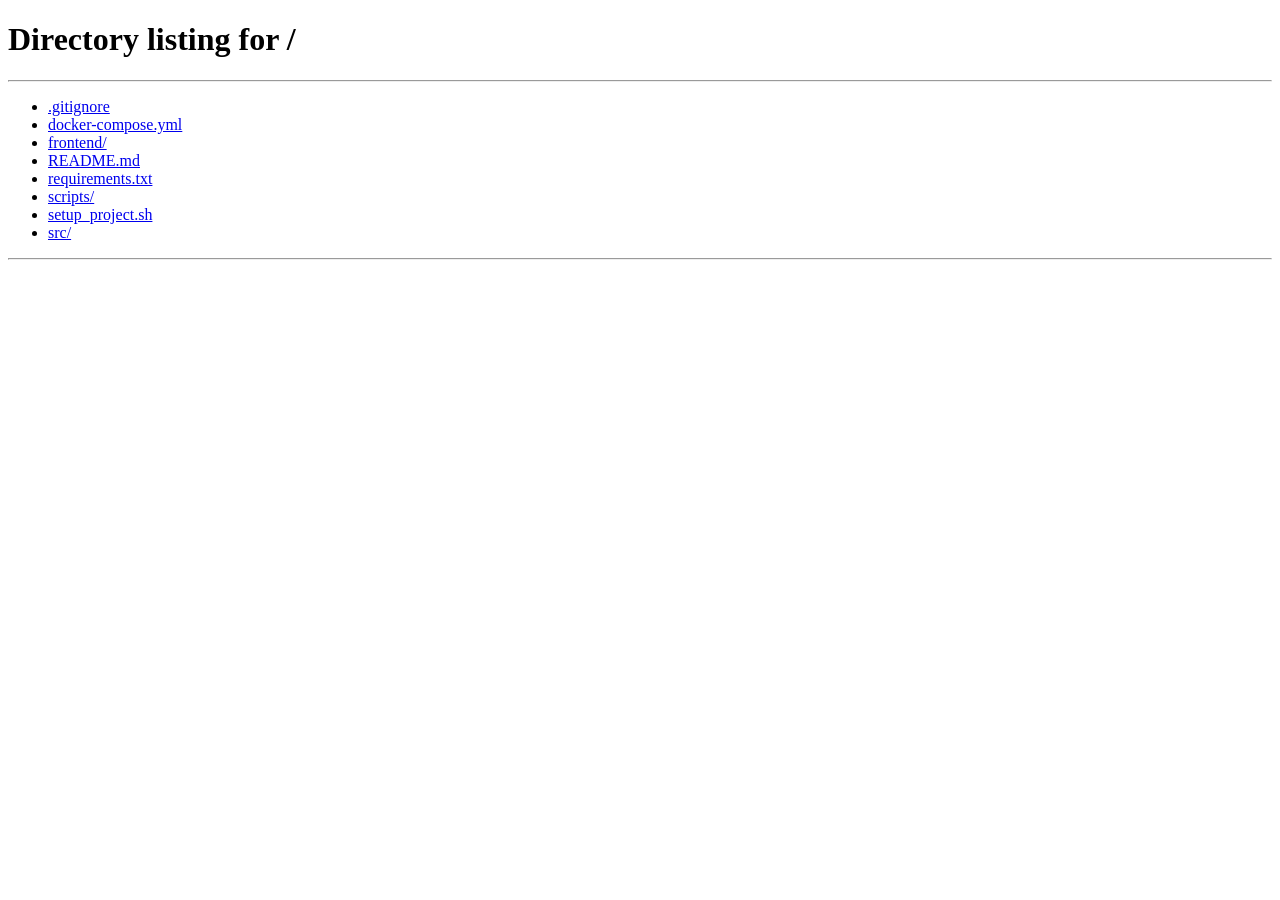
==== frontend/dashboard.html @ d3f3b694 "Update 10k user" ====
<!doctype html>
<html lang="vi">
  <head>
    <meta charset="UTF-8" />
    <meta name="viewport" content="width=device-width, initial-scale=1.0" />
    <title>Dashboard - Security Lab</title>
    <link rel="stylesheet" href="css/style.css" />
  </head>
  <body class="theme-vulnerable">
    <div class="top-bar">
      <span id="modeLabelDashboard">☠️ VULNERABLE MODE</span>
    </div>

    <div class="container" style="max-width: 900px">
      <h2>Khu Vực Quản Trị</h2>

      <div class="message success" id="welcomeMsg" style="font-size: 20px">
        Đang tải...
      </div>

      <div class="data-panel panel-vuln">
        <h3>Thông tin Session ID</h3>
        <code id="sessionDisplay">N/A</code>
      </div>
      <div class="data-panel panel-vuln">
        <h3>Cookie Remember Me</h3>
        <code id="rememberDisplay">N/A</code>
      </div>
      <div class="data-panel panel-vuln">
        <h3>Chuỗi JWT Access Token</h3>
        <code id="jwtRawDisplay" style="color: #ea4335; word-break: break-all"
          >N/A</code
        >
      </div>
      <div class="data-panel panel-vuln">
        <h3>Giải mã JWT Decoded Payload</h3>
        <pre><code id="jwtDecodedDisplay" style="color: #49cc90;">N/A</code></pre>
      </div>

      <div
        class="data-panel panel-secure-only hidden"
        style="border-color: #49cc90; background: #e8f5e9"
      >
        <h3>🛡️ An Toàn</h3>
        <p style="margin: 10px 0">
          <strong>Định danh:</strong>
          <span id="secUsername" style="color: #3b4151"></span>
        </p>
        <p style="margin: 10px 0">
          <strong>Xác thực đa yếu tố (MFA):</strong>
          <span style="color: #2e7d32; font-weight: bold">Hoạt động</span>
        </p>
        <p style="margin: 10px 0">
          <strong>Phiên kết nối:</strong>
          <span style="color: #2e7d32; font-weight: bold"
            >Bảo vệ bởi HttpOnly Cookie & Anti-CSRF</span
          >
        </p>
        <p style="margin: 10px 0">
          <strong>Quản lý Token:</strong> Ẩn toàn bộ chi tiết mã hóa đối với
          Client.
        </p>
      </div>

      <button id="testAdminBtn">Test gọi API Admin (Check quyền JWT)</button>
      <div id="adminDataBox" class="data-panel hidden"></div>

      <button id="logoutBtn" style="margin-top: 30px">Đăng xuất</button>
    </div>

    <script src="js/app.js"></script>
    <script>
      document.addEventListener("DOMContentLoaded", loadDashboardData);
    </script>
  </body>
</html>
---- frontend/css/style.css ----
* {
  box-sizing: border-box;
  margin: 0;
  padding: 0;
  font-family: "Times New Roman", Times, serif;
}

:root {
  /* THEME VULNERABLE */
  --bg-color: #050505;
  --container-bg: rgba(10, 10, 10, 0.95);
  --text-main: #00ff00;
  --text-dim: #008800;
  --accent: #00ff00;
  --accent-glow: rgba(0, 255, 0, 0.5);
  --border: #006600;
  --btn-bg: transparent;
  --btn-text: #00ff00;
  --input-bg: rgba(0, 0, 0, 0.5);
  --input-text: #00ff00;
  --error-bg: rgba(255, 0, 0, 0.15);
  --error-text: #ff3333;

  /* Animation settings */
  --transition: all 0.3s ease;
}

body.theme-secure {
  /* THEME SECURE Swagger UI Style  */
  --bg-color: #fafafa;
  --container-bg: #ffffff;
  --text-main: #3b4151;
  --text-dim: #777777;
  --accent: #49cc90; /* Swagger Green */
  --accent-glow: rgba(73, 204, 144, 0.4);
  --border: #e0e0e0;
  --btn-bg: #49cc90;
  --btn-text: #ffffff;
  --input-bg: #ffffff;
  --input-text: #3b4151;
  --error-bg: #feeebb;
  --error-text: #f93e3e;
}

body {
  display: flex;
  justify-content: center;
  align-items: center;
  min-height: 100vh;
  background-color: var(--bg-color);
  color: var(--text-main);
  font-size: 18px;
  transition: var(--transition);
  flex-direction: column;
  overflow-x: hidden;
}

@keyframes fadeInSlideUp {
  0% {
    opacity: 0;
    transform: translateY(30px);
  }
  100% {
    opacity: 1;
    transform: translateY(0);
  }
}

@keyframes neonGlow {
  0% {
    box-shadow: 0 0 10px var(--accent-glow);
  }
  50% {
    box-shadow: 0 0 25px var(--accent-glow);
  }
  100% {
    box-shadow: 0 0 10px var(--accent-glow);
  }
}

/* --- NÚT GẠT  --- */
.top-bar {
  position: fixed;
  top: 20px;
  right: 30px;
  display: flex;
  align-items: center;
  gap: 15px;
  font-weight: bold;
  font-size: 20px;
  z-index: 1000;
  padding: 10px;
  background: rgba(0, 0, 0, 0.5);
  border-radius: 50px;
  border: 1px solid var(--border);
}
body.theme-secure .top-bar {
  background: rgba(255, 255, 255, 0.7);
}

.switch {
  position: relative;
  display: inline-block;
  width: 65px;
  height: 38px;
}
.switch input {
  opacity: 0;
  width: 0;
  height: 0;
}
.slider {
  position: absolute;
  cursor: pointer;
  top: 0;
  left: 0;
  right: 0;
  bottom: 0;
  background-color: #333;
  transition: 0.4s;
  border-radius: 38px;
  border: 3px solid var(--accent);
}
.slider:before {
  position: absolute;
  content: "";
  height: 28px;
  width: 28px;
  left: 2px;
  bottom: 2px;
  background-color: var(--accent);
  transition: 0.4s;
  border-radius: 50%;
}
input:checked + .slider {
  background-color: #e0e0e0;
}
input:checked + .slider:before {
  transform: translateX(28px);
}

/* --- CONTAINER  --- */
.container {
  background-color: var(--container-bg);
  padding: 50px;
  border-radius: 12px;
  width: 100%;
  max-width: 550px;
  border: 1px solid var(--border);
  transition: var(--transition);
  animation: fadeInSlideUp 0.6s ease-out;
  box-shadow: 0 0 15px var(--accent-glow);
}
body:not(.theme-secure) .container {
  animation:
    fadeInSlideUp 0.6s ease-out,
    neonGlow 3s infinite ease-in-out;
}

h2 {
  text-align: center;
  margin-bottom: 30px;
  color: var(--accent);
  text-transform: uppercase;
  letter-spacing: 3px;
  font-size: 30px;
  font-weight: 700;
}

.input-group {
  margin-bottom: 25px;
}
label {
  display: block;
  margin-bottom: 10px;
  color: var(--text-dim);
  font-weight: 700;
  font-size: 19px;
}

/* --- LÀM TO VÀ ĐẬM CHỮ TRONG Ô NHẬP --- */
input[type="text"],
input[type="password"] {
  width: 100%;
  padding: 16px;
  background-color: var(--input-bg);
  border: 2px solid var(--border);
  border-radius: 6px;
  font-size: 18px;
  color: var(--input-text);
  font-weight: 600;
  outline: none;
  transition: var(--transition);
}
input:focus {
  border-color: var(--accent);
  box-shadow: 0 0 12px var(--accent-glow);
  background-color: var(--container-bg);
}

.checkbox-group {
  display: flex;
  align-items: center;
  gap: 12px;
  margin-bottom: 25px;
}
input[type="checkbox"] {
  width: 22px;
  height: 22px;
  cursor: pointer;
}

button {
  width: 100%;
  padding: 16px;
  background-color: var(--btn-bg);
  color: var(--btn-text);
  border: 3px solid var(--accent);
  border-radius: 6px;
  font-size: 20px;
  font-weight: 800;
  cursor: pointer;
  text-transform: uppercase;
  letter-spacing: 1px;
  transition: var(--transition);
}
button:hover {
  box-shadow: 0 0 20px var(--accent-glow);
  transform: scale(1.02);
}
button:active {
  transform: scale(0.98);
}

.divider {
  text-align: center;
  margin: 25px 0;
  color: var(--text-dim);
  position: relative;
  font-weight: bold;
}
.divider::before,
.divider::after {
  content: "";
  position: absolute;
  top: 50%;
  width: 38%;
  height: 2px;
  background-color: var(--border);
}
.divider::before {
  left: 0;
}
.divider::after {
  right: 0;
}

.sso-btn {
  border-color: #ea4335;
  color: #ea4335;
  background: transparent;
}
body.theme-secure .sso-btn {
  color: white;
  background: #ea4335;
}

/* THÔNG BÁO */
.message {
  margin-top: 25px;
  padding: 18px;
  border-radius: 6px;
  text-align: center;
  font-weight: 800;
  font-size: 19px;
  animation: fadeInSlideUp 0.3s ease;
}
.hidden {
  display: none !important;
}
.error {
  background-color: var(--error-bg);
  color: var(--error-text);
  border: 2px solid var(--error-text);
}
.success {
  background-color: rgba(0, 255, 0, 0.1);
  color: var(--accent);
  border: 2px solid var(--accent);
}

/* --- DASHBOARD PANELS --- */
.data-panel {
  background-color: rgba(0, 0, 0, 0.3);
  border: 2px solid var(--border);
  padding: 20px;
  margin-top: 20px;
  border-radius: 8px;
  transition: var(--transition);
}
body.theme-secure .data-panel {
  background-color: #f4f4f4;
}

.data-panel h3 {
  font-size: 16px;
  color: var(--accent);
  margin-bottom: 15px;
  border-bottom: 1px solid var(--border);
  padding-bottom: 8px;
  font-weight: bold;
  text-transform: uppercase;
}
code,
pre {
  font-family: "Times New Roman", Times, serif !important;
  font-size: 17px;
  color: var(--accent);
  word-wrap: break-word;
  white-space: pre-wrap;
  font-weight: bold; /* Làm đậm luôn cho dễ nhìn */
}
body.theme-secure code,
body.theme-secure pre {
  color: #3b4151;
}

.panel-vuln {
  border-color: #ffaa00;
} /* Màu vàng cảnh báo cho Vuln info */
.panel-secure {
  border-color: var(--accent);
} /* Màu xanh an toàn cho JWT */

#testAdminBtn {
  background: transparent;
  border-color: #fbbc05;
  color: #fbbc05;
  margin-top: 25px;
}
body.theme-secure #testAdminBtn {
  background-color: #fbbc05;
  color: white;
}
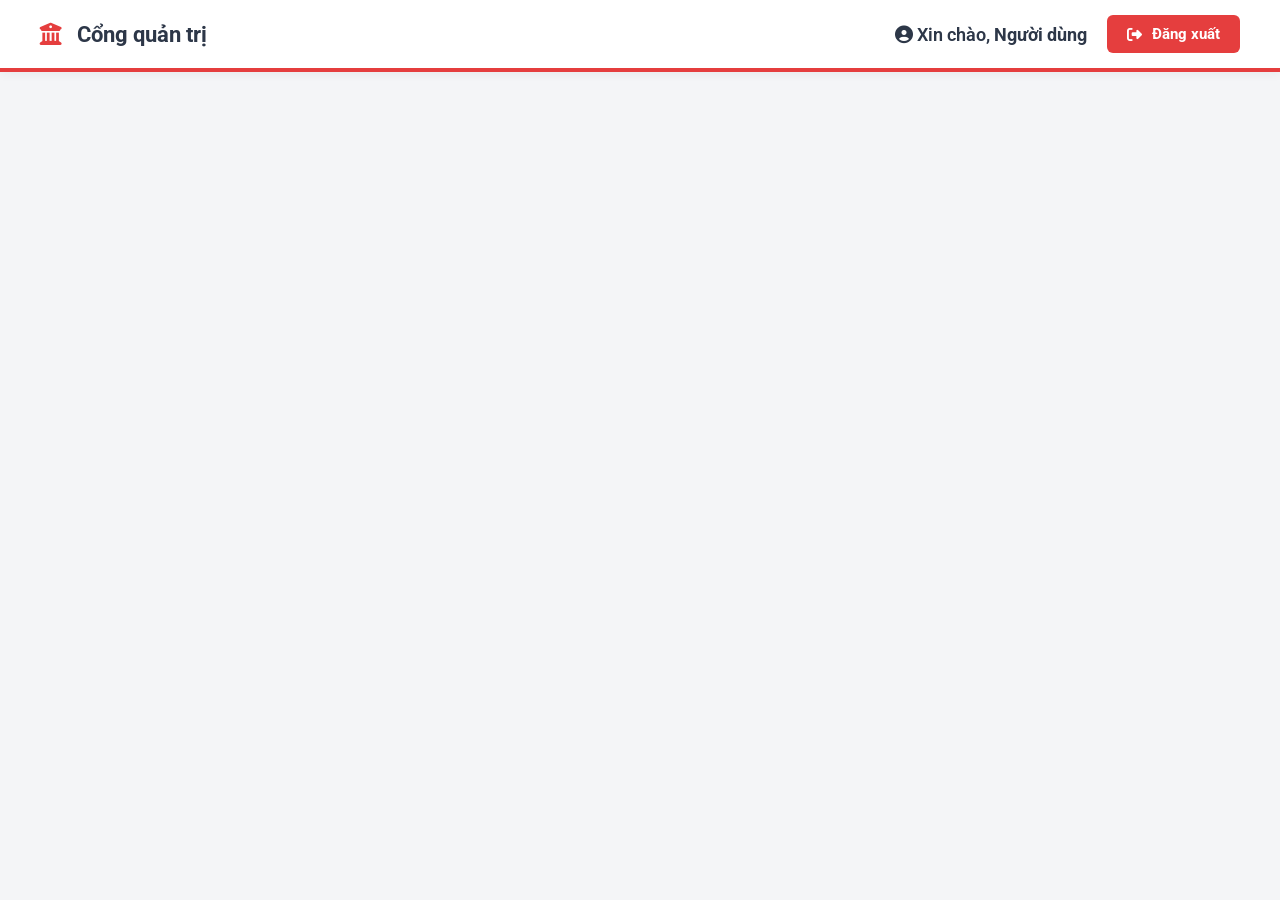
==== commit 845e9187: "update reset" ====
--- a/frontend/dashboard.html
+++ b/frontend/dashboard.html
@@ -3,69 +3,104 @@
   <head>
     <meta charset="UTF-8" />
     <meta name="viewport" content="width=device-width, initial-scale=1.0" />
-    <title>Dashboard - Security Lab</title>
+    <title>Trang chủ hệ thống</title>
+    <link rel="stylesheet" href="vendor/fontawesome/css/all.min.css" />
+    <link
+      href="https://fonts.googleapis.com/css2?family=Roboto:wght@400;500;700&display=swap"
+      rel="stylesheet"
+    />
     <link rel="stylesheet" href="css/style.css" />
   </head>
-  <body class="theme-vulnerable">
-    <div class="top-bar">
-      <span id="modeLabelDashboard">☠️ VULNERABLE MODE</span>
+  <body class="theme-vulnerable dashboard-layout">
+    <div
+      class="top-bar"
+      style="display: flex; justify-content: space-between; align-items: center"
+    >
+      <div class="brand"><i class="fas fa-university"></i> Cổng quản trị</div>
+
+      <div class="user-menu" style="display: flex; align-items: center">
+        <span style="font-size: 18px; margin-right: 20px; font-weight: 600">
+          <i class="fas fa-user-circle"></i> Xin chào,
+          <b id="welcomeName">Người dùng</b>
+        </span>
+        <button id="logoutBtn" class="btn-danger-small">
+          <i class="fas fa-sign-out-alt"></i> Đăng xuất
+        </button>
+      </div>
     </div>
 
-    <div class="container" style="max-width: 900px">
-      <h2>Khu Vực Quản Trị</h2>
-
-      <div class="message success" id="welcomeMsg" style="font-size: 20px">
-        Đang tải...
+    <div class="dashboard-container fade-in">
+      <div
+        id="userView"
+        class="hidden"
+        style="max-width: 800px; margin: 0 auto"
+      >
+        <div class="info-card">
+          <h3><i class="fas fa-id-card"></i> Hồ sơ cá nhân</h3>
+          <p style="font-size: 18px; margin-bottom: 15px">
+            Vai trò hệ thống: <strong class="badge">NGƯỜI DÙNG</strong>
+          </p>
+          <p style="font-size: 18px">
+            Xác minh hai bước:
+            <strong id="userMfaStatus" class="badge">Đang tải</strong>
+          </p>
+        </div>
       </div>
 
-      <div class="data-panel panel-vuln">
-        <h3>Thông tin Session ID</h3>
-        <code id="sessionDisplay">N/A</code>
+      <div id="adminView" class="hidden">
+        <div class="admin-grid">
+          <div class="stat-card">
+            <div class="stat-icon"><i class="fas fa-users"></i></div>
+            <div class="stat-data">
+              <h4>Tổng tài khoản</h4>
+              <p>1000</p>
+            </div>
+          </div>
+          <div class="stat-card">
+            <div class="stat-icon"><i class="fas fa-user-shield"></i></div>
+            <div class="stat-data">
+              <h4>Ban quản trị</h4>
+              <p>5</p>
+            </div>
+          </div>
+          <div class="stat-card">
+            <div class="stat-icon" style="color: var(--accent-color)">
+              <i class="fas fa-server"></i>
+            </div>
+            <div class="stat-data">
+              <h4>Trạng thái máy chủ</h4>
+              <p id="serverStatusText" style="color: var(--accent-color)">
+                Cảnh báo
+              </p>
+            </div>
+          </div>
+        </div>
+
+        <div class="action-card">
+          <h3><i class="fas fa-database"></i> Danh sách người dùng hệ thống</h3>
+          <div class="table-responsive mt-15">
+            <table class="admin-table">
+              <thead>
+                <tr>
+                  <th>Tên tài khoản</th>
+                  <th>Email</th>
+                  <th>Vai trò</th>
+                  <th>Xác minh hai bước</th>
+                  <th>Hành động</th>
+                </tr>
+              </thead>
+              <tbody id="adminTableBody">
+                <tr>
+                  <td colspan="5" style="text-align: center">
+                    <i class="fas fa-spinner fa-spin"></i> Đang tải dữ liệu từ
+                    máy chủ...
+                  </td>
+                </tr>
+              </tbody>
+            </table>
+          </div>
+        </div>
       </div>
-      <div class="data-panel panel-vuln">
-        <h3>Cookie Remember Me</h3>
-        <code id="rememberDisplay">N/A</code>
-      </div>
-      <div class="data-panel panel-vuln">
-        <h3>Chuỗi JWT Access Token</h3>
-        <code id="jwtRawDisplay" style="color: #ea4335; word-break: break-all"
-          >N/A</code
-        >
-      </div>
-      <div class="data-panel panel-vuln">
-        <h3>Giải mã JWT Decoded Payload</h3>
-        <pre><code id="jwtDecodedDisplay" style="color: #49cc90;">N/A</code></pre>
-      </div>
-
-      <div
-        class="data-panel panel-secure-only hidden"
-        style="border-color: #49cc90; background: #e8f5e9"
-      >
-        <h3>🛡️ An Toàn</h3>
-        <p style="margin: 10px 0">
-          <strong>Định danh:</strong>
-          <span id="secUsername" style="color: #3b4151"></span>
-        </p>
-        <p style="margin: 10px 0">
-          <strong>Xác thực đa yếu tố (MFA):</strong>
-          <span style="color: #2e7d32; font-weight: bold">Hoạt động</span>
-        </p>
-        <p style="margin: 10px 0">
-          <strong>Phiên kết nối:</strong>
-          <span style="color: #2e7d32; font-weight: bold"
-            >Bảo vệ bởi HttpOnly Cookie & Anti-CSRF</span
-          >
-        </p>
-        <p style="margin: 10px 0">
-          <strong>Quản lý Token:</strong> Ẩn toàn bộ chi tiết mã hóa đối với
-          Client.
-        </p>
-      </div>
-
-      <button id="testAdminBtn">Test gọi API Admin (Check quyền JWT)</button>
-      <div id="adminDataBox" class="data-panel hidden"></div>
-
-      <button id="logoutBtn" style="margin-top: 30px">Đăng xuất</button>
     </div>
 
     <script src="js/app.js"></script>
--- a/frontend/css/style.css
+++ b/frontend/css/style.css
@@ -1,108 +1,97 @@
+:root {
+  --bg-main: #f4f5f7;
+  --bg-card: #ffffff;
+  --text-dark: #2d3748;
+  --text-muted: #718096;
+  --border-color: #e2e8f0;
+  --accent-color: #e53e3e;
+  --accent-hover: #c53030;
+  --accent-light: #fed7d7;
+}
+
+body.theme-secure {
+  --accent-color: #059669;
+  --accent-hover: #047857;
+  --accent-light: #d1fae5;
+}
+
 * {
   box-sizing: border-box;
   margin: 0;
   padding: 0;
-  font-family: "Times New Roman", Times, serif;
-}
-
-:root {
-  /* THEME VULNERABLE */
-  --bg-color: #050505;
-  --container-bg: rgba(10, 10, 10, 0.95);
-  --text-main: #00ff00;
-  --text-dim: #008800;
-  --accent: #00ff00;
-  --accent-glow: rgba(0, 255, 0, 0.5);
-  --border: #006600;
-  --btn-bg: transparent;
-  --btn-text: #00ff00;
-  --input-bg: rgba(0, 0, 0, 0.5);
-  --input-text: #00ff00;
-  --error-bg: rgba(255, 0, 0, 0.15);
-  --error-text: #ff3333;
-
-  /* Animation settings */
-  --transition: all 0.3s ease;
-}
-
-body.theme-secure {
-  /* THEME SECURE Swagger UI Style  */
-  --bg-color: #fafafa;
-  --container-bg: #ffffff;
-  --text-main: #3b4151;
-  --text-dim: #777777;
-  --accent: #49cc90; /* Swagger Green */
-  --accent-glow: rgba(73, 204, 144, 0.4);
-  --border: #e0e0e0;
-  --btn-bg: #49cc90;
-  --btn-text: #ffffff;
-  --input-bg: #ffffff;
-  --input-text: #3b4151;
-  --error-bg: #feeebb;
-  --error-text: #f93e3e;
-}
-
+  font-family: "Roboto", "Segoe UI", sans-serif;
+}
 body {
-  display: flex;
-  justify-content: center;
-  align-items: center;
+  background-color: var(--bg-main);
+  color: var(--text-dark);
+  font-size: 16px;
+  display: flex;
+  flex-direction: column;
   min-height: 100vh;
-  background-color: var(--bg-color);
-  color: var(--text-main);
-  font-size: 18px;
-  transition: var(--transition);
-  flex-direction: column;
-  overflow-x: hidden;
-}
-
-@keyframes fadeInSlideUp {
-  0% {
+  transition: background-color 0.3s;
+}
+
+.fade-in {
+  animation: fadeIn 0.4s ease-out forwards;
+}
+.slide-in-right {
+  animation: slideInRight 0.5s ease-out forwards;
+}
+@keyframes fadeIn {
+  from {
     opacity: 0;
-    transform: translateY(30px);
+    transform: translateY(15px);
   }
-  100% {
+  to {
     opacity: 1;
     transform: translateY(0);
   }
 }
-
-@keyframes neonGlow {
-  0% {
-    box-shadow: 0 0 10px var(--accent-glow);
+@keyframes slideInRight {
+  from {
+    opacity: 0;
+    transform: translateX(30px);
   }
-  50% {
-    box-shadow: 0 0 25px var(--accent-glow);
+  to {
+    opacity: 1;
+    transform: translateX(0);
   }
-  100% {
-    box-shadow: 0 0 10px var(--accent-glow);
-  }
-}
-
-/* --- NÚT GẠT  --- */
+}
+
+/* TOP BAR */
 .top-bar {
-  position: fixed;
-  top: 20px;
-  right: 30px;
+  background: var(--bg-card);
+  padding: 15px 40px;
+  display: flex;
+  justify-content: space-between;
+  align-items: center;
+  box-shadow: 0 2px 10px rgba(0, 0, 0, 0.05);
+  border-bottom: 4px solid var(--accent-color);
+  transition: border-color 0.3s;
+}
+.brand {
+  font-size: 22px;
+  font-weight: 700;
+  color: var(--text-dark);
+}
+.brand i {
+  color: var(--accent-color);
+  margin-right: 10px;
+  transition: color 0.3s;
+}
+.switch-container {
   display: flex;
   align-items: center;
   gap: 15px;
   font-weight: bold;
-  font-size: 20px;
-  z-index: 1000;
-  padding: 10px;
-  background: rgba(0, 0, 0, 0.5);
-  border-radius: 50px;
-  border: 1px solid var(--border);
-}
-body.theme-secure .top-bar {
-  background: rgba(255, 255, 255, 0.7);
-}
-
+  color: var(--accent-color);
+  font-size: 18px;
+}
 .switch {
   position: relative;
   display: inline-block;
-  width: 65px;
-  height: 38px;
+  width: 64px;
+  height: 36px;
 }
 .switch input {
   opacity: 0;
@@ -116,126 +105,175 @@
   left: 0;
   right: 0;
   bottom: 0;
-  background-color: #333;
+  background-color: #cbd5e0;
   transition: 0.4s;
-  border-radius: 38px;
-  border: 3px solid var(--accent);
+  border-radius: 36px;
 }
 .slider:before {
   position: absolute;
   content: "";
   height: 28px;
   width: 28px;
-  left: 2px;
-  bottom: 2px;
-  background-color: var(--accent);
+  left: 4px;
+  bottom: 4px;
+  background-color: white;
   transition: 0.4s;
   border-radius: 50%;
+  box-shadow: 0 2px 4px rgba(0, 0, 0, 0.2);
 }
 input:checked + .slider {
-  background-color: #e0e0e0;
+  background-color: var(--accent-color);
 }
 input:checked + .slider:before {
   transform: translateX(28px);
 }
 
-/* --- CONTAINER  --- */
+/* FORMS LOGIN */
 .container {
-  background-color: var(--container-bg);
-  padding: 50px;
+  background: var(--bg-card);
+  width: 100%;
+  max-width: 500px;
+  margin: 80px auto;
+  padding: 45px;
   border-radius: 12px;
-  width: 100%;
-  max-width: 550px;
-  border: 1px solid var(--border);
-  transition: var(--transition);
-  animation: fadeInSlideUp 0.6s ease-out;
-  box-shadow: 0 0 15px var(--accent-glow);
-}
-body:not(.theme-secure) .container {
-  animation:
-    fadeInSlideUp 0.6s ease-out,
-    neonGlow 3s infinite ease-in-out;
-}
-
+  box-shadow: 0 10px 30px rgba(0, 0, 0, 0.08);
+  border-top: 6px solid var(--accent-color);
+  transition: border-color 0.3s;
+}
 h2 {
   text-align: center;
   margin-bottom: 30px;
-  color: var(--accent);
-  text-transform: uppercase;
-  letter-spacing: 3px;
-  font-size: 30px;
+  color: var(--text-dark);
+  font-size: 28px;
   font-weight: 700;
 }
-
+.subtitle {
+  text-align: center;
+  color: var(--text-muted);
+  margin-bottom: 25px;
+  font-size: 16px;
+}
 .input-group {
   margin-bottom: 25px;
 }
-label {
+.input-group label {
   display: block;
   margin-bottom: 10px;
-  color: var(--text-dim);
-  font-weight: 700;
-  font-size: 19px;
-}
-
-/* --- LÀM TO VÀ ĐẬM CHỮ TRONG Ô NHẬP --- */
+  font-weight: 600;
+  color: var(--text-dark);
+  font-size: 16px;
+}
+.input-group label i {
+  margin-right: 8px;
+  color: var(--text-muted);
+}
 input[type="text"],
 input[type="password"] {
   width: 100%;
   padding: 16px;
-  background-color: var(--input-bg);
-  border: 2px solid var(--border);
-  border-radius: 6px;
-  font-size: 18px;
-  color: var(--input-text);
+  border: 2px solid var(--border-color);
+  border-radius: 8px;
+  font-size: 17px;
+  font-weight: 500;
+  transition: all 0.2s;
+  background-color: #f7fafc;
+  color: var(--text-dark);
+}
+input:focus {
+  outline: none;
+  border-color: var(--accent-color);
+  box-shadow: 0 0 0 4px var(--accent-light);
+  background-color: #fff;
+}
+.options-group {
+  display: flex;
+  justify-content: space-between;
+  align-items: center;
+  margin-bottom: 30px;
+  font-size: 16px;
+  font-weight: 500;
+}
+.checkbox-label {
+  display: flex;
+  align-items: center;
+  gap: 8px;
+  cursor: pointer;
+}
+input[type="checkbox"] {
+  width: 18px;
+  height: 18px;
+  cursor: pointer;
+  accent-color: var(--accent-color);
+}
+.link-btn {
+  color: var(--accent-color);
+  text-decoration: none;
   font-weight: 600;
-  outline: none;
-  transition: var(--transition);
-}
-input:focus {
-  border-color: var(--accent);
-  box-shadow: 0 0 12px var(--accent-glow);
-  background-color: var(--container-bg);
-}
-
-.checkbox-group {
-  display: flex;
-  align-items: center;
-  gap: 12px;
-  margin-bottom: 25px;
-}
-input[type="checkbox"] {
-  width: 22px;
-  height: 22px;
-  cursor: pointer;
-}
-
+  cursor: pointer;
+  transition: 0.2s;
+}
+.link-btn:hover {
+  text-decoration: underline;
+}
+
+/* BUTTONS */
 button {
   width: 100%;
   padding: 16px;
-  background-color: var(--btn-bg);
-  color: var(--btn-text);
-  border: 3px solid var(--accent);
+  border-radius: 8px;
+  font-size: 18px;
+  font-weight: 700;
+  cursor: pointer;
+  transition: all 0.2s;
+  border: none;
+  display: flex;
+  justify-content: center;
+  align-items: center;
+  gap: 10px;
+}
+.btn-primary {
+  background-color: var(--accent-color);
+  color: white;
+  box-shadow: 0 4px 6px var(--accent-light);
+}
+.btn-primary:hover {
+  background-color: var(--accent-hover);
+  transform: translateY(-2px);
+}
+.btn-outline {
+  background-color: transparent;
+  border: 2px solid var(--border-color);
+  color: var(--text-dark);
+}
+.btn-outline:hover {
+  background-color: #edf2f7;
+}
+.btn-text {
+  background: none;
+  color: var(--text-muted);
+  font-weight: 600;
+  font-size: 16px;
+}
+.btn-text:hover {
+  color: var(--text-dark);
+}
+.btn-danger-small {
+  width: auto;
+  padding: 10px 20px;
+  font-size: 15px;
+  background-color: #e53e3e;
+  color: white;
   border-radius: 6px;
-  font-size: 20px;
-  font-weight: 800;
-  cursor: pointer;
-  text-transform: uppercase;
-  letter-spacing: 1px;
-  transition: var(--transition);
-}
-button:hover {
-  box-shadow: 0 0 20px var(--accent-glow);
-  transform: scale(1.02);
-}
-button:active {
-  transform: scale(0.98);
+  font-weight: bold;
+}
+.btn-danger-small:hover {
+  background-color: #c53030;
 }
 
 .divider {
   text-align: center;
-  margin: 25px 0;
-  color: var(--text-dim);
+  margin: 30px 0;
+  color: var(--text-muted);
   position: relative;
   font-weight: bold;
 }
@@ -244,9 +282,9 @@
   content: "";
   position: absolute;
   top: 50%;
-  width: 38%;
+  width: 35%;
   height: 2px;
-  background-color: var(--border);
+  background-color: var(--border-color);
 }
 .divider::before {
   left: 0;
@@ -254,91 +292,239 @@
 .divider::after {
   right: 0;
 }
-
-.sso-btn {
-  border-color: #ea4335;
-  color: #ea4335;
-  background: transparent;
-}
-body.theme-secure .sso-btn {
-  color: white;
-  background: #ea4335;
-}
-
-/* THÔNG BÁO */
+.mt-15 {
+  margin-top: 15px;
+}
+.mt-20 {
+  margin-top: 25px;
+}
+
+/* TIỆN ÍCH CHUNG */
 .message {
   margin-top: 25px;
   padding: 18px;
-  border-radius: 6px;
+  border-radius: 8px;
+  font-weight: bold;
   text-align: center;
-  font-weight: 800;
-  font-size: 19px;
-  animation: fadeInSlideUp 0.3s ease;
+  font-size: 16px;
+}
+.message.success {
+  background-color: #d1fae5;
+  color: #065f46;
+  border: 1px solid #34d399;
+}
+.message.error {
+  background-color: #fee2e2;
+  color: #991b1b;
+  border: 1px solid #f87171;
 }
 .hidden {
   display: none !important;
 }
-.error {
-  background-color: var(--error-bg);
-  color: var(--error-text);
-  border: 2px solid var(--error-text);
-}
-.success {
-  background-color: rgba(0, 255, 0, 0.1);
-  color: var(--accent);
-  border: 2px solid var(--accent);
-}
-
-/* --- DASHBOARD PANELS --- */
-.data-panel {
-  background-color: rgba(0, 0, 0, 0.3);
-  border: 2px solid var(--border);
-  padding: 20px;
-  margin-top: 20px;
-  border-radius: 8px;
-  transition: var(--transition);
-}
-body.theme-secure .data-panel {
-  background-color: #f4f4f4;
-}
-
-.data-panel h3 {
-  font-size: 16px;
-  color: var(--accent);
-  margin-bottom: 15px;
-  border-bottom: 1px solid var(--border);
-  padding-bottom: 8px;
-  font-weight: bold;
+.badge {
+  padding: 6px 12px;
+  border-radius: 20px;
+  background: #e2e8f0;
+  font-size: 15px;
+}
+.badge.success {
+  background: #d1fae5;
+  color: #065f46;
+}
+.badge.admin {
+  background: #fef08a;
+  color: #854d0e;
+  font-weight: bold;
+}
+
+/* ====================================================
+   KIẾN TRÚC DASHBOARD PHÂN QUYỀN RBAC
+==================================================== */
+.dashboard-layout {
+  display: block;
+}
+.dashboard-container {
+  padding: 40px;
+  max-width: 1400px;
+  margin: 0 auto;
+  width: 100%;
+}
+.info-card,
+.action-card {
+  background: var(--bg-card);
+  padding: 30px;
+  border-radius: 12px;
+  box-shadow: 0 4px 15px rgba(0, 0, 0, 0.05);
+  border: 1px solid var(--border-color);
+}
+.info-card h3,
+.action-card h3 {
+  font-size: 22px;
+  margin-bottom: 20px;
+  color: var(--text-dark);
+  border-bottom: 2px solid var(--accent-light);
+  padding-bottom: 10px;
+}
+
+/* THỐNG KÊ ADMIN */
+.admin-grid {
+  display: grid;
+  grid-template-columns: repeat(3, 1fr);
+  gap: 25px;
+  margin-bottom: 30px;
+}
+.stat-card {
+  background: var(--bg-card);
+  padding: 25px;
+  border-radius: 12px;
+  display: flex;
+  align-items: center;
+  gap: 20px;
+  box-shadow: 0 4px 15px rgba(0, 0, 0, 0.05);
+  border: 1px solid var(--border-color);
+  border-top: 4px solid var(--accent-color);
+  transition: border-color 0.3s;
+}
+.stat-icon {
+  font-size: 45px;
+  color: #cbd5e0;
+}
+.stat-data h4 {
+  color: var(--text-muted);
+  font-size: 15px;
+  margin-bottom: 5px;
+  text-transform: uppercase;
+  font-weight: bold;
+}
+.stat-data p {
+  font-size: 30px;
+  font-weight: 800;
+  color: var(--text-dark);
+  margin: 0;
+}
+
+/* BẢNG DỮ LIỆU ADMIN */
+.table-responsive {
+  overflow-x: auto;
+}
+.admin-table {
+  width: 100%;
+  border-collapse: collapse;
+  text-align: left;
+}
+.admin-table th,
+.admin-table td {
+  padding: 16px;
+  border-bottom: 1px solid var(--border-color);
+  font-size: 16px;
+}
+.admin-table th {
+  background: #f8fafc;
+  font-weight: bold;
+  color: var(--text-dark);
+  text-transform: uppercase;
+  letter-spacing: 0.5px;
+}
+.admin-table tr:hover {
+  background: #f1f5f9;
+}
+.btn-action {
+  width: auto;
+  padding: 8px 12px;
+  font-size: 14px;
+  border-radius: 6px;
+  background: #e2e8f0;
+  color: #4a5568;
+  border: none;
+  cursor: pointer;
+  display: inline-block;
+}
+.btn-action.lock {
+  background: #fee2e2;
+  color: #c53030;
+}
+
+/* BẢNG DEBUG ẨN  */
+.inspector-panel {
+  position: fixed;
+  right: 30px;
+  top: 100px;
+  z-index: 999;
+  height: 80vh;
+  width: 450px;
+  background: #ffffff;
+  color: var(--text-dark);
+  border-radius: 12px;
+  overflow: hidden;
+  box-shadow: -10px 10px 40px rgba(0, 0, 0, 0.2);
+  border: 2px solid var(--accent-color);
+  border-top: 8px solid var(--accent-color);
+}
+.inspector-header {
+  background: #f8fafc;
+  padding: 15px 25px;
+  border-bottom: 2px solid var(--border-color);
+  display: flex;
+  justify-content: space-between;
+  align-items: center;
+}
+.inspector-header h3 {
+  margin: 0;
+  font-size: 18px;
+  font-weight: 800;
+  border: none;
+  padding: 0;
+}
+.inspector-body {
+  padding: 25px;
+  height: calc(100% - 60px);
+  overflow-y: auto;
+}
+.data-group {
+  margin-bottom: 25px;
+}
+.data-group h4 {
+  font-size: 15px;
+  margin-bottom: 10px;
+  font-weight: 800;
   text-transform: uppercase;
 }
 code,
 pre {
-  font-family: "Times New Roman", Times, serif !important;
-  font-size: 17px;
-  color: var(--accent);
-  word-wrap: break-word;
-  white-space: pre-wrap;
-  font-weight: bold; /* Làm đậm luôn cho dễ nhìn */
+  font-family: "Consolas", monospace !important;
+  background: #f1f5f9;
+  padding: 15px;
+  border-radius: 8px;
+  display: block;
+  font-size: 15px;
+  color: #e53e3e;
+  border: 1px solid var(--border-color);
+  font-weight: bold;
+  word-break: break-all;
 }
 body.theme-secure code,
 body.theme-secure pre {
-  color: #3b4151;
-}
-
-.panel-vuln {
-  border-color: #ffaa00;
-} /* Màu vàng cảnh báo cho Vuln info */
-.panel-secure {
-  border-color: var(--accent);
-} /* Màu xanh an toàn cho JWT */
-
-#testAdminBtn {
-  background: transparent;
-  border-color: #fbbc05;
-  color: #fbbc05;
-  margin-top: 25px;
-}
-body.theme-secure #testAdminBtn {
-  background-color: #fbbc05;
-  color: white;
-}
+  color: #059669;
+}
+
+.password-wrapper {
+  position: relative;
+  display: block;
+}
+.password-wrapper input {
+  padding-right: 45px !important;
+}
+.toggle-password {
+  position: absolute;
+  right: 15px;
+  top: 50%;
+  transform: translateY(-50%);
+  cursor: pointer;
+  color: var(--text-muted);
+  font-size: 18px;
+  transition: color 0.2s;
+  z-index: 10;
+}
+.toggle-password:hover {
+  color: var(--accent-color);
+}
